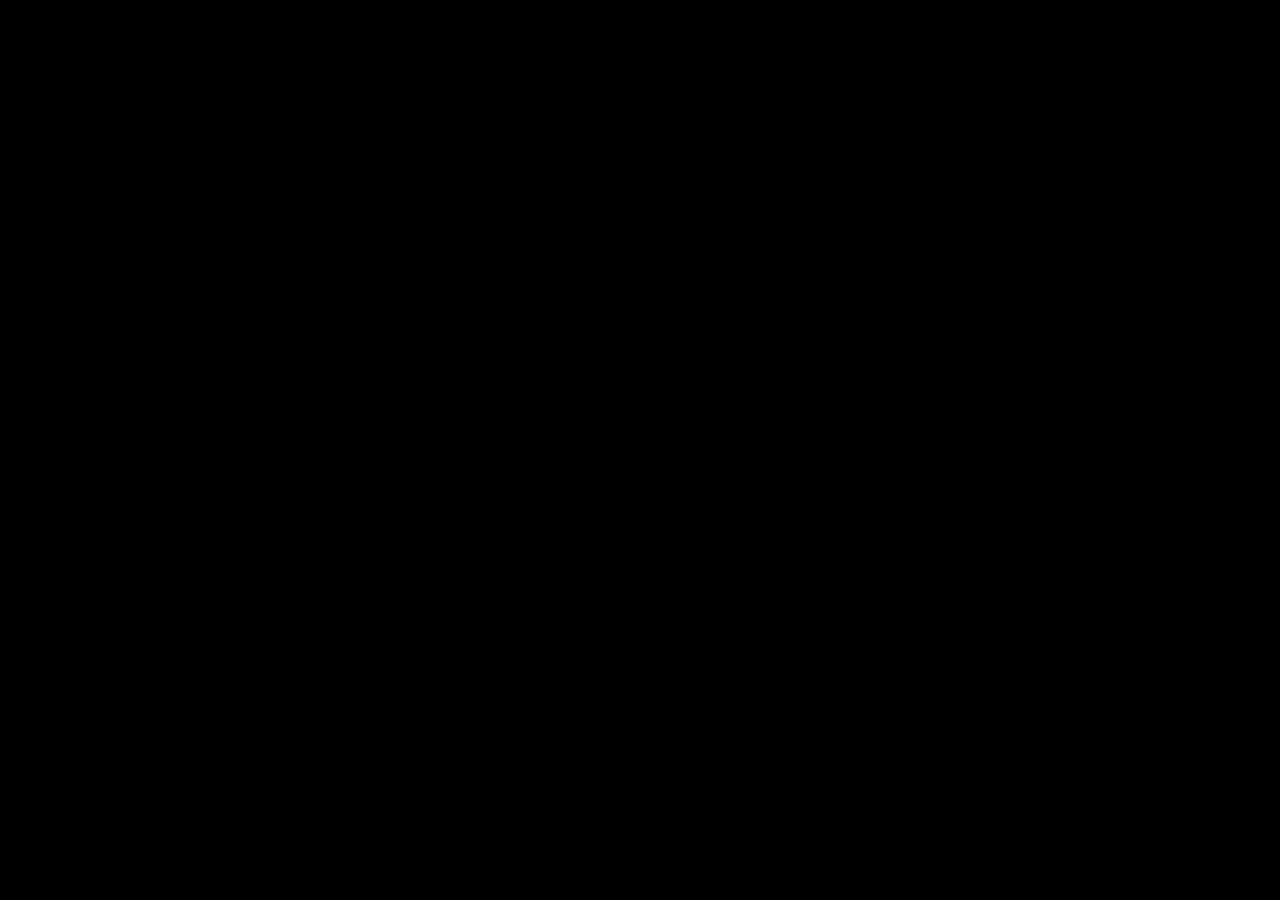
==== jsGame/snake.html @ d32e201e "ss" ====
<!DOCTYPE html>
<html lang="en">
<head>
    <meta charset="UTF-8">
    <title>Snake</title>
    <link rel="stylesheet" href="snake.css">
</head>
<body>
    <script src="snake.js"></script>
</body>
</html>
---- jsGame/snake.css ----
*{
    padding: 0;
    margin: 0;
}

body{
    background-color: black;
}

td{
    width: 20px;
    height: 20px;
}

.blank{
    background-color: blank;
}

.snake{
    background-color: white;
}

.wall{
    background-color: green;
}

.fruit{
    background-color: red;
}
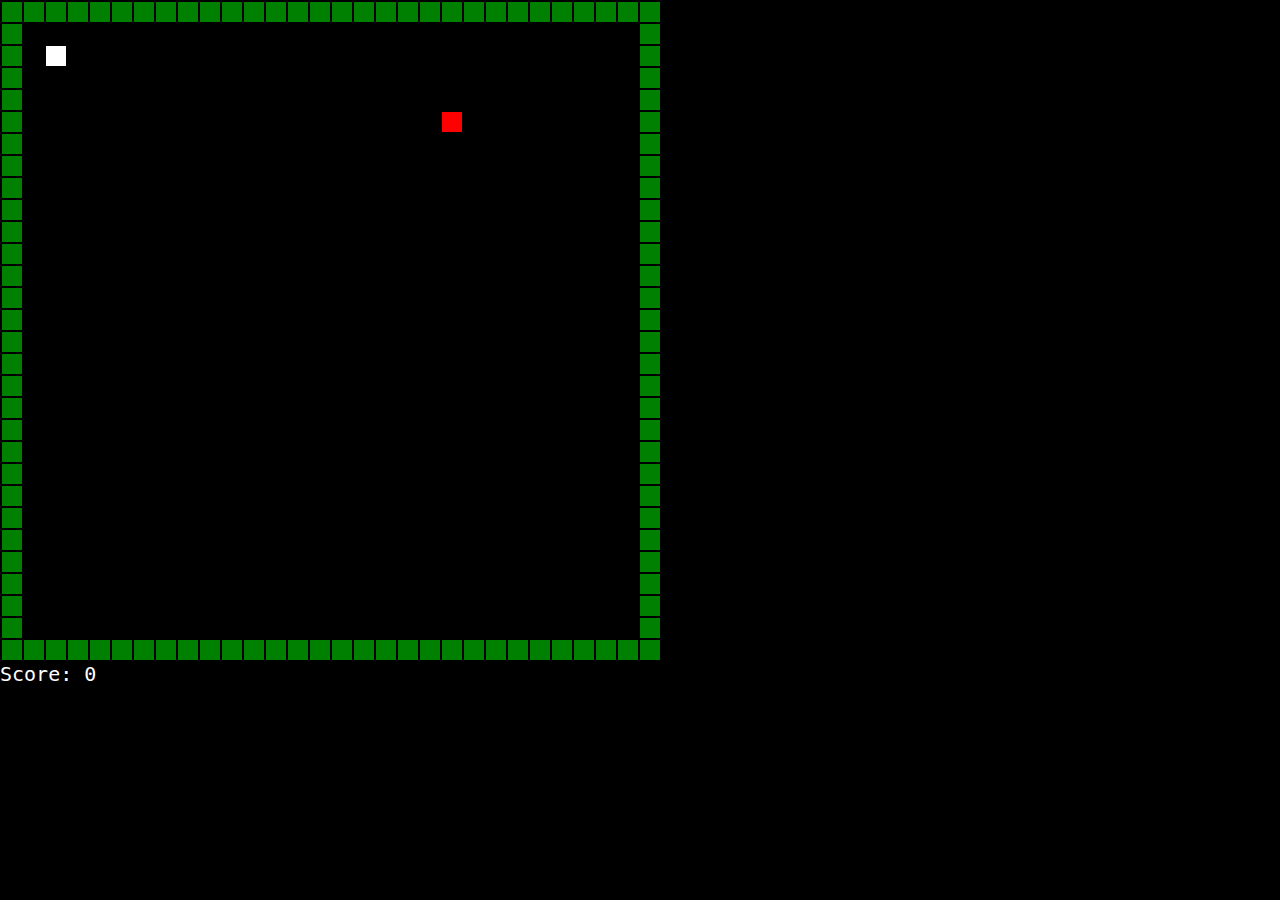
==== commit 6dc23226: "snake DONE!" ====
--- a/jsGame/snake.html
+++ b/jsGame/snake.html
@@ -7,5 +7,6 @@
 </head>
 <body>
     <script src="snake.js"></script>
+    <h1 id="score">Score: 0</h1>
 </body>
 </html>--- a/jsGame/snake.css
+++ b/jsGame/snake.css
@@ -26,4 +26,9 @@
 
 .fruit{
     background-color: red;
+}
+
+h1{
+    font: normal 20px monospace;
+    color: white;
 }